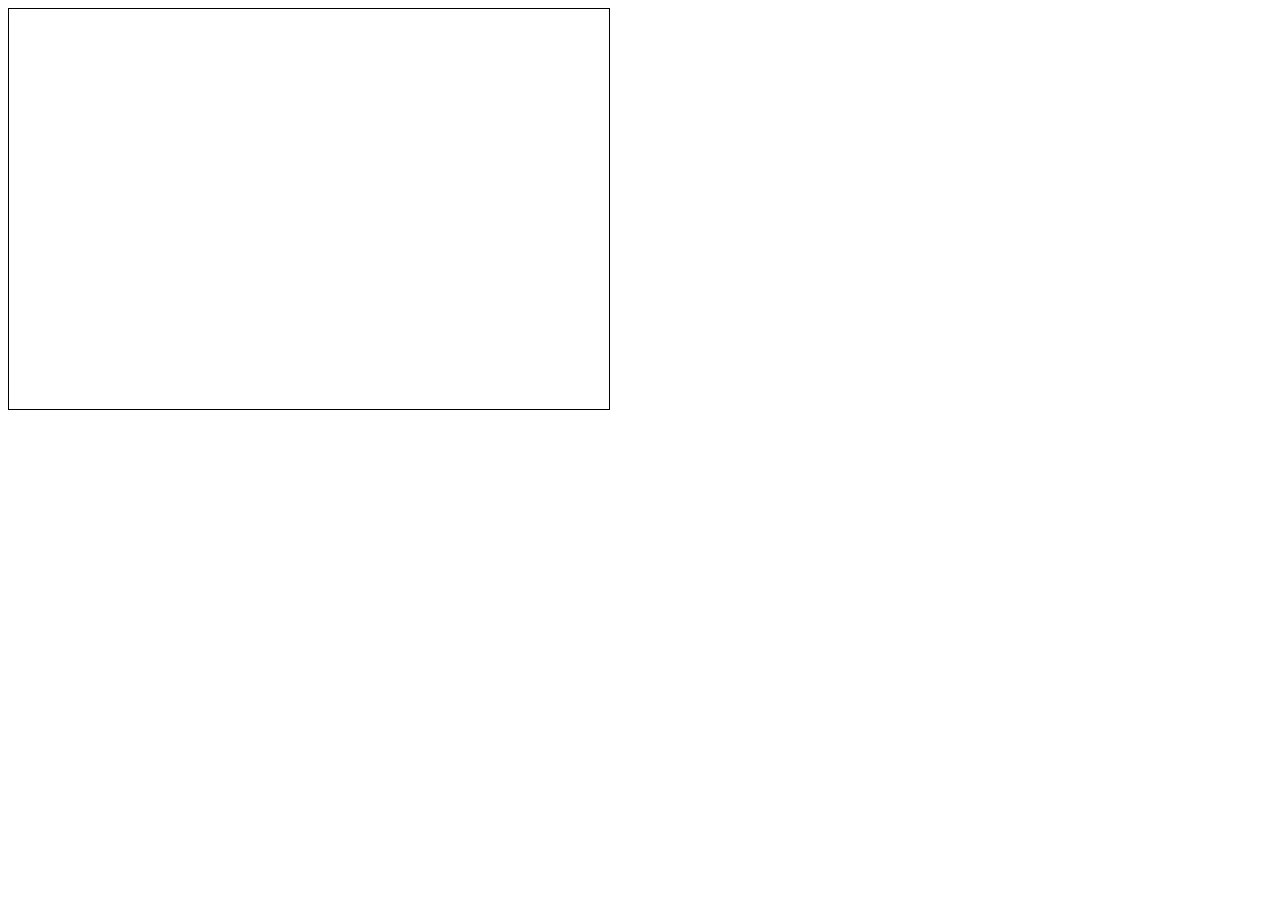
==== game/index.html @ b4cfac8a "Added game folder" ====
<!DOCTYPE html>
<html lang="en">
  <head>
    <meta charset="UTF-8" />
    <meta name="viewport" content="width=device-width, initial-scale=1.0" />
    <meta http-equiv="X-UA-Compatible" content="ie=edge" />
    <link rel="stylesheet" href="main.css" />
    <title>Document</title>
  </head>
  <body>
    <div class="container">
      <div class="game-box"></div>
    </div>
    <script src="main.js"></script>
  </body>
</html>
---- game/main.css ----
.game-box {
  width: 600px;
  height: 400px;
  border: 1px solid black;
}
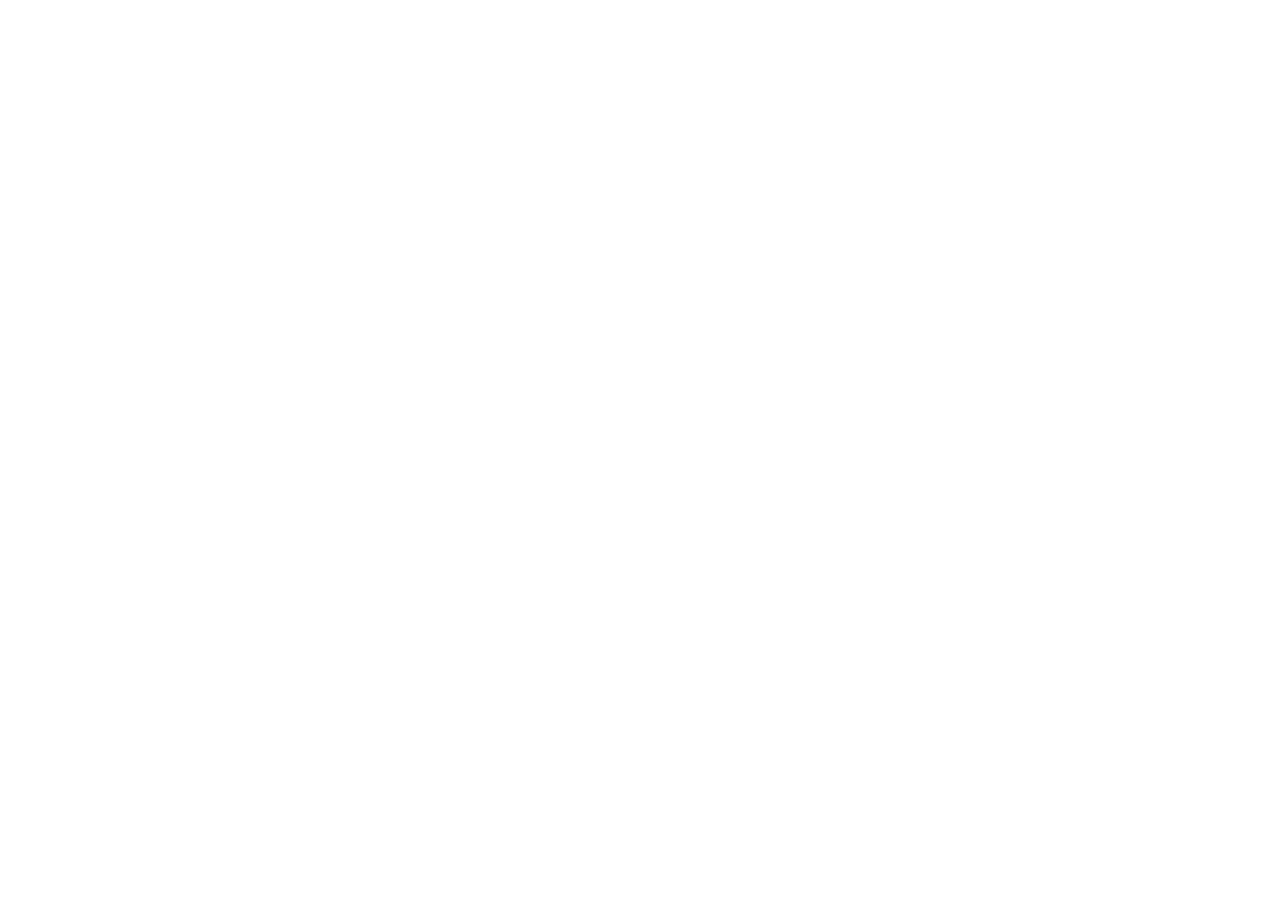
==== commit 01ec149b: "Made game template and splash screen" ====
--- a/game/index.html
+++ b/game/index.html
@@ -8,9 +8,7 @@
     <title>Document</title>
   </head>
   <body>
-    <div class="container">
-      <div class="game-box"></div>
-    </div>
+    <div class="container"></div>
     <script src="main.js"></script>
   </body>
 </html>
--- a/game/main.css
+++ b/game/main.css
@@ -1,5 +1,78 @@
+* {
+  font-size: 20px;
+}
+.container {
+  width: 100%;
+  height: 100%;
+  display: flex;
+  justify-content: center;
+  align-items: center;
+}
+
 .game-box {
-  width: 600px;
+  position: relative;
+  display: flex;
+  width: 700px;
   height: 400px;
   border: 1px solid black;
 }
+
+.game-box__left {
+  flex-basis: 10%;
+}
+
+.game-box__center {
+  flex-basis: 80%;
+  border: 1px solid black;
+}
+
+.game-box__right {
+  flex-basis: 10%;
+}
+
+.game-box__left__lives {
+  text-align: center;
+  margin: 10px 0;
+}
+
+.game-box__left__level {
+  text-align: center;
+  margin: 10px 0;
+}
+
+.game-box__right__score {
+  text-align: center;
+  margin: 10px 0;
+}
+
+.splash-screen {
+  display: flex;
+  flex-direction: column;
+  justify-content: center;
+  position: absolute;
+  width: 100%;
+  height: 100%;
+  opacity: 0.9;
+  background-color: grey;
+  z-index: 100;
+}
+
+.play-button {
+  display: flex;
+  align-items: center;
+  justify-content: center;
+  align-self: center;
+  width: 100px;
+  height: 50px;
+  border: 1px solid black;
+  margin-bottom: 30px;
+  cursor: pointer;
+  margin-top: 100px;
+}
+
+.splash-text {
+  display: flex;
+  align-items: center;
+  justify-content: center;
+  align-self: center;
+}
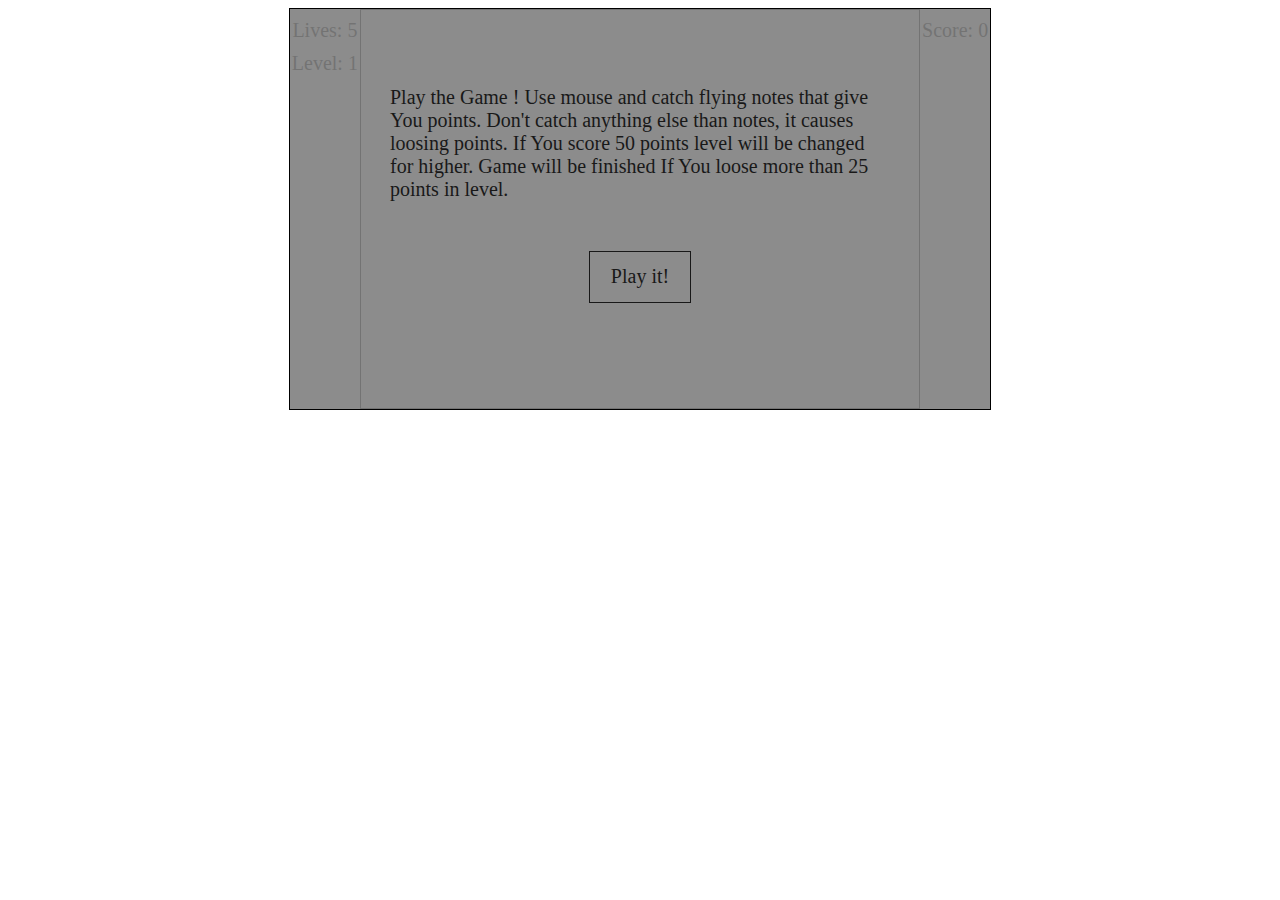
==== commit 66380118: "added function removeNote" ====
--- a/game/index.html
+++ b/game/index.html
@@ -9,6 +9,8 @@
   </head>
   <body>
     <div class="container"></div>
+    <script src="Note.js"></script>
+    <script src="Drum.js"></script>
     <script src="main.js"></script>
   </body>
 </html>
--- a/game/main.css
+++ b/game/main.css
@@ -22,8 +22,17 @@
 }
 
 .game-box__center {
+  position: relative;
   flex-basis: 80%;
   border: 1px solid black;
+}
+
+.game-box__center__notes {
+  position: absolute;
+  top: 0;
+  left: 0;
+  width: 100%;
+  height: 100%;
 }
 
 .game-box__right {
@@ -67,10 +76,11 @@
   border: 1px solid black;
   margin-bottom: 30px;
   cursor: pointer;
-  margin-top: 100px;
+  margin-top: 50px;
 }
 
 .splash-text {
+  margin: 0px 100px;
   display: flex;
   align-items: center;
   justify-content: center;
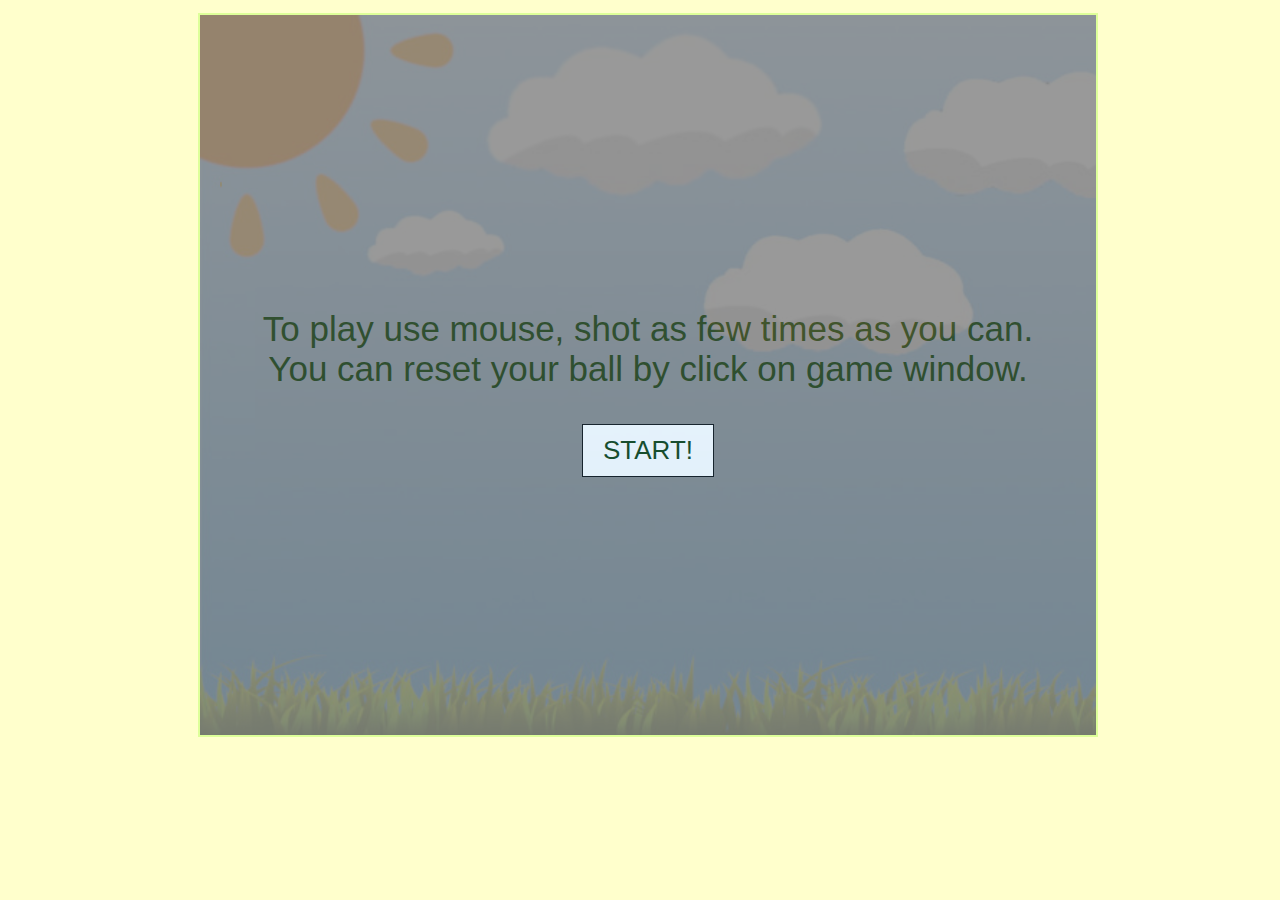
==== commit c9b04ee7: "game changed" ====
--- a/game/index.html
+++ b/game/index.html
@@ -1,16 +1,14 @@
-<!DOCTYPE html>
-<html lang="en">
-  <head>
-    <meta charset="UTF-8" />
-    <meta name="viewport" content="width=device-width, initial-scale=1.0" />
-    <meta http-equiv="X-UA-Compatible" content="ie=edge" />
-    <link rel="stylesheet" href="main.css" />
-    <title>Document</title>
-  </head>
-  <body>
-    <div class="container"></div>
-    <script src="Note.js"></script>
-    <script src="Drum.js"></script>
-    <script src="main.js"></script>
-  </body>
-</html>
+<!DOCTYPE html>
+<html lang="en">
+  <head>
+    <meta charset="UTF-8" />
+    <meta name="viewport" content="width=device-width, initial-scale=1.0" />
+    <meta http-equiv="X-UA-Compatible" content="ie=edge" />
+    <link rel="stylesheet" type="text/css" href="./main.css" />
+    <title>Mini game</title>
+  </head>
+  <body>
+    <div class="container"></div>
+    <script src="./main.js"></script>
+  </body>
+</html>
--- a/game/main.css
+++ b/game/main.css
@@ -1,88 +1,139 @@
-* {
-  font-size: 20px;
-}
-.container {
-  width: 100%;
-  height: 100%;
-  display: flex;
-  justify-content: center;
-  align-items: center;
-}
-
-.game-box {
-  position: relative;
-  display: flex;
-  width: 700px;
-  height: 400px;
-  border: 1px solid black;
-}
-
-.game-box__left {
-  flex-basis: 10%;
-}
-
-.game-box__center {
-  position: relative;
-  flex-basis: 80%;
-  border: 1px solid black;
-}
-
-.game-box__center__notes {
-  position: absolute;
-  top: 0;
-  left: 0;
-  width: 100%;
-  height: 100%;
-}
-
-.game-box__right {
-  flex-basis: 10%;
-}
-
-.game-box__left__lives {
-  text-align: center;
-  margin: 10px 0;
-}
-
-.game-box__left__level {
-  text-align: center;
-  margin: 10px 0;
-}
-
-.game-box__right__score {
-  text-align: center;
-  margin: 10px 0;
-}
-
-.splash-screen {
-  display: flex;
-  flex-direction: column;
-  justify-content: center;
-  position: absolute;
-  width: 100%;
-  height: 100%;
-  opacity: 0.9;
-  background-color: grey;
-  z-index: 100;
-}
-
-.play-button {
-  display: flex;
-  align-items: center;
-  justify-content: center;
-  align-self: center;
-  width: 100px;
-  height: 50px;
-  border: 1px solid black;
-  margin-bottom: 30px;
-  cursor: pointer;
-  margin-top: 50px;
-}
-
-.splash-text {
-  margin: 0px 100px;
-  display: flex;
-  align-items: center;
-  justify-content: center;
-  align-self: center;
-}
+* {
+  font-family: 'Trebuchet MS', 'Lucida Sans Unicode', 'Lucida Grande', 'Lucida Sans', Arial,
+    sans-serif;
+  color: #4d9900;
+}
+
+body {
+  display: flex;
+  justify-content: center;
+  align-items: center;
+  width: 100%;
+  height: 100%;
+  background-color: #ffffcc;
+}
+
+.container {
+  position: relative;
+  width: 70vw;
+  height: 80vh;
+  border: 2px solid #ddff99;
+  background-image: url('./background.jpg');
+  background-size: cover;
+  margin-top: 5px;
+}
+
+.ball {
+  position: absolute;
+  border-radius: 50%;
+  z-index: 1;
+  cursor: pointer;
+}
+
+.ball-background {
+  position: absolute;
+  top: 0;
+  left: 0;
+  width: 100%;
+  height: 100%;
+  background-image: url('./ball.svg');
+  background-size: 100%;
+  background-repeat: no-repeat;
+  border-radius: 50%;
+}
+
+.line {
+  position: absolute;
+  height: 5px;
+  background-color: #4d9900;
+  transform-origin: top left;
+  border-radius: 75%;
+  cursor: default;
+  top: 50%;
+  left: 50%;
+}
+
+.target-container {
+  position: absolute;
+  width: 100%;
+  height: 100%;
+}
+
+.target {
+  position: absolute;
+  border-radius: 50%;
+}
+
+.target-background {
+  position: absolute;
+  top: 0;
+  left: 0;
+  width: 100%;
+  height: 100%;
+  background-image: url('./target-background.png');
+  background-size: 100%;
+  background-repeat: no-repeat;
+  border-radius: 50%;
+  transition: 350ms;
+}
+
+.target-eyes {
+  position: absolute;
+  background-image: url('./target-eyes.png');
+  background-size: 100%;
+  background-repeat: no-repeat;
+  top: 6%;
+  left: 17%;
+  width: 60%;
+  height: 71%;
+  transition: 800ms;
+  transition-timing-function: linear;
+}
+
+.level-container {
+  font-size: 20px;
+  font-weight: bold;
+  position: absolute;
+  right: 0;
+}
+
+.shots-container {
+  font-weight: bold;
+  position: absolute;
+  right: 0;
+  top: 20px;
+  font-size: 18px;
+}
+
+.splash-screen {
+  position: absolute;
+  width: 100%;
+  height: 100%;
+  top: 0;
+  left: 0;
+  background-color: gray;
+  opacity: 0.8;
+  z-index: 2;
+  display: flex;
+  flex-direction: column;
+  justify-content: center;
+  align-items: center;
+  align-content: center;
+}
+
+.splash-screen__description {
+  font-size: 35px;
+  padding: 0px 60px;
+  text-align: center;
+  color: #1a3300;
+}
+
+.splash-screen__start-button {
+  border: 1px solid black;
+  padding: 10px 20px;
+  font-size: 26px;
+  cursor: pointer;
+  background-color: white;
+  color: #003300;
+  opacity: 1;
+}
